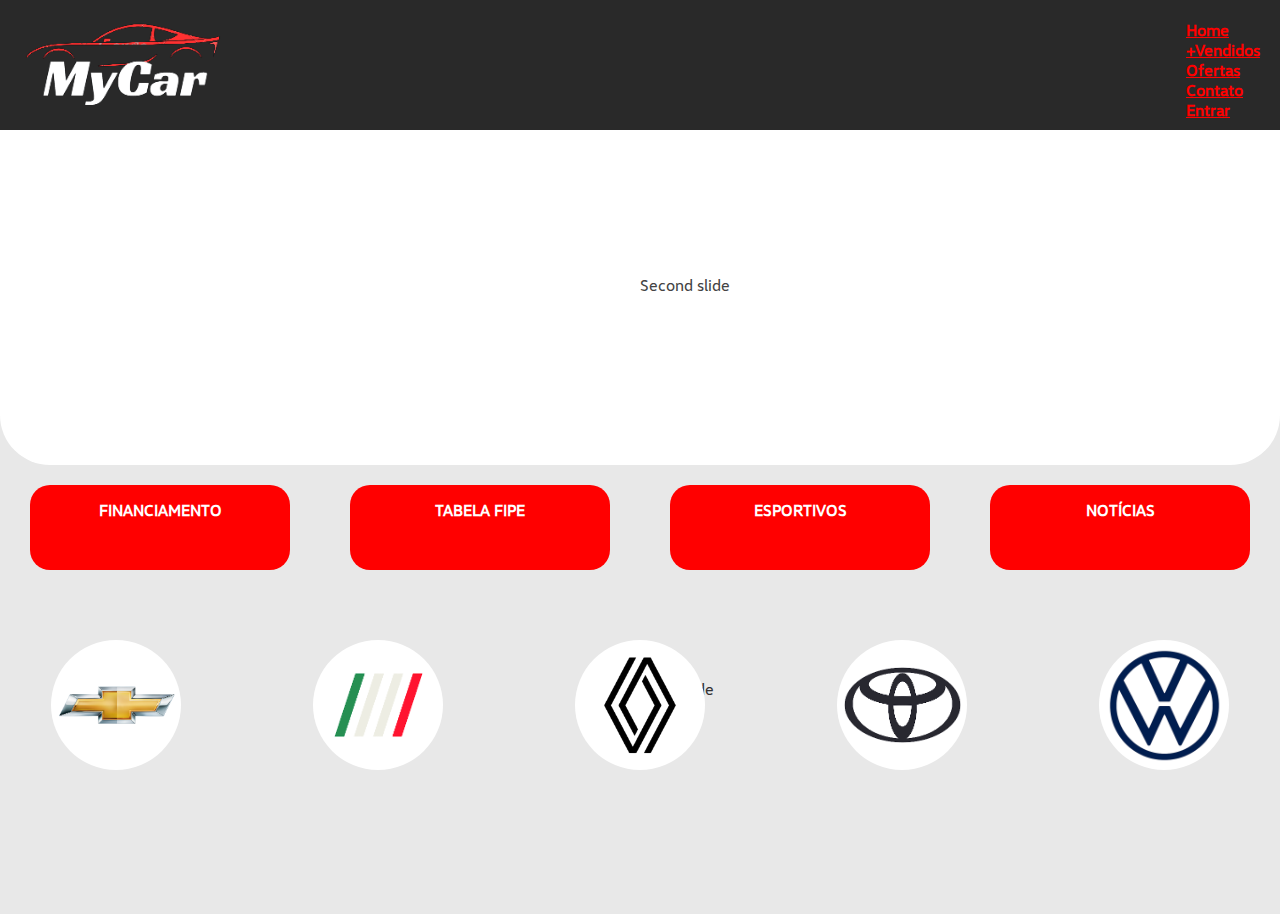
==== projeto_UNIT_HTML-main/index.html @ 5a2da307 "Update Carrousel & Images" ====
<!DOCTYPE html>
<html>
  <head>
    <meta charset="utf-8" />
    <meta http-equiv="X-UA-Compatible" content="IE=edge" />
    <title>My Car</title>
    <meta name="viewport" content="width=device-width, initial-scale=1" />
    <link
      rel="stylesheet"
      href="https://stackpath.bootstrapcdn.com/bootstrap/4.1.3/css/bootstrap.min.css"
      integrity="sha384-MCw98/SFnGE8fJT3GXwEOngsV7Zt27NXFoaoApmYm81iuXoPkFOJwJ8ERdknLPMO"
      crossorigin="anonymous"
    />
    <link rel="stylesheet" href="style.css" />
  </head>
  <body>
    <header>
      <img src="Midia/icons/logo.png" alt="MyCar_logo" />
      <nav>
        <ul class="nav">
          <li class="nav-item">
            <a class="nav-link active" href="#">Home</a>
          </li>
          <li class="nav-item">
            <a class="nav-link" href="#">+Vendidos</a>
          </li>
          <li class="nav-item">
            <a class="nav-link" href="#">Ofertas</a>
          </li>
          <li class="nav-item">
            <a class="nav-link" href="#">Contato</a>
          </li>
          <li class="nav-item">
            <a class="nav-link" href="#">Entrar</a>
          </li>
        </ul>
      </nav>
    </header>
    <aside class="banner_slide">
      <div id="carouselExample" class="carousel slide">
        <div class="carousel-inner">
          <div class="carousel-item active">
            <svg
              class="bd-placeholder-img bd-placeholder-img-lg d-block w-100"
              width="800"
              height="400"
              xmlns="http://www.w3.org/2000/svg"
              role="img"
              aria-label="Placeholder: First slide"
              preserveAspectRatio="xMidYMid slice"
              focusable="false"
            >
              <title>Placeholder</title>
              <rect width="auto" height="auto" fill="#777"></rect>
            </svg>
          </div>
          <div class="carousel-item">
            <svg
              class="bd-placeholder-img bd-placeholder-img-lg d-block w-100"
              width="800"
              height="400"
              xmlns="http://www.w3.org/2000/svg"
              role="img"
              aria-label="Placeholder: Second slide"
              preserveAspectRatio="xMidYMid slice"
              focusable="false"
            >
              <title>Placeholder</title>
              <rect width="auto" height="auto" fill="#666"></rect>
              <text x="50%" y="50%" fill="#444" dy=".3em">Second slide</text>
            </svg>
          </div>
          <div class="carousel-item">
            <svg
              class="bd-placeholder-img bd-placeholder-img-lg d-block w-100"
              width="800"
              height="400"
              xmlns="http://www.w3.org/2000/svg"
              role="img"
              aria-label="Placeholder: Third slide"
              preserveAspectRatio="xMidYMid slice"
              focusable="false"
            >
              <title>Placeholder</title>
              <rect width="auto" height="auto" fill="#555"></rect>
              <text x="50%" y="50%" fill="#333" dy=".3em">Third slide</text>
            </svg>
          </div>
        </div>
        <button
          class="carousel-control-prev"
          type="button"
          data-bs-target="#carouselExample"
          data-bs-slide="prev"
        >
          <span class="carousel-control-prev-icon" aria-hidden="true"></span>
        </button>
        <button
          class="carousel-control-next"
          type="button"
          data-bs-target="#carouselExample"
          data-bs-slide="next"
        >
          <span class="carousel-control-next-icon" aria-hidden="true"></span>
        </button>
      </div>
    </aside>
    <div class="home_boxes">
      <div class="container">
        <p>Financiamento</p>
      </div>
      <div class="container">
        <p>Tabela Fipe</p>
      </div>
      <div class="container">
        <p>Esportivos</p>
      </div>
      <div class="container">
        <p>Notícias</p>
      </div>
    </div>

    <div class="marcas_boxes">
      <div class="logo_container">
        <img src="Midia/chevrolet/chevrolet_logo.png" alt="Chevrolet" />
      </div>
      <div class="logo_container">
        <img src="Midia/fiat/fiat_logo.png" alt="FIAT" />
      </div>
      <div class="logo_container">
        <img src="Midia/renault/renault_logo.png" alt="Renault" />
      </div>
      <div class="logo_container">
        <img src="Midia/toyota/toyota.png" alt="Toyota" />
      </div>
      <div class="logo_container">
        <img src="Midia/volkswagen/volkswagen_logo.png" alt="Volkswagen" />
      </div>
    </div>
  </body>
</html>
---- projeto_UNIT_HTML-main/style.css ----
* {
  padding: 0;
  margin: 0;
  vertical-align: baseline;
  list-style: none;
  border: 0;
}

@font-face {
  font-family: "VKsFont";
  src: url(fonts/VWHead-Regular.otf) format("truetype");
}
body {
  background-color: #e8e8e8;
  font-family: "VKsFont", sans-serif;
}

header {
  background-color: #292929;
  padding: 20px;
  display: flex;
  height: 90px;
}

.banner_slide {
  background-color: #ffffff;
  padding: 10px;
  height: 35vh;
  border-radius: 0px 0px 50px 50px;
  display: flex;
  justify-content: center;
  align-items: center;
}

.home_boxes {
  position: relative;
  display: flex;
  justify-content: space-around;
}

.container {
  background-color: red;
  padding: 15px;
  width: 230px;
  height: 55px;
  margin-top: 20px;
  border-radius: 20px;
}

.container p {
  display: flex;
  justify-content: center;
  align-items: center;
  text-transform: uppercase;
  font-weight: bolder;
  color: #ffffff;
}

.container img {
  display: flex;
  justify-content: center;
  align-items: center;
  margin: 0;
}

.marcas_boxes {
  position: relative;
  display: flex;
  justify-content: space-around;
  margin-left: 10px;
  margin-right: 10px;
  gap: 50px;
}

.logo_container {
  display: flex;
  justify-content: center;
  align-items: center;
  background-color: #ffffff;
  border-radius: 50%;
  margin-top: 70px;
  margin-bottom: 20px;
  width: 130px;
  height: 130px;
}

.logo_container img {
  align-content: center;
  max-width: 90%;
  max-height: 90%;
  width: auto;
  height: auto;
}

.logo_container:hover {
  transform: scale(1.1);
}

nav {
  position: relative;
  margin-left: auto;
}

a {
  color: #ff0000;
  font-weight: bolder;
}

a:hover {
  color: #ff0000ab;
}

a:hover {
  color: #ff0000ab;
}

button {
  background-color: #ff0000;
  border-radius: 50%;
  max-width: 100%;
  max-height: 100%;
  width: auto;
  height: auto;
}
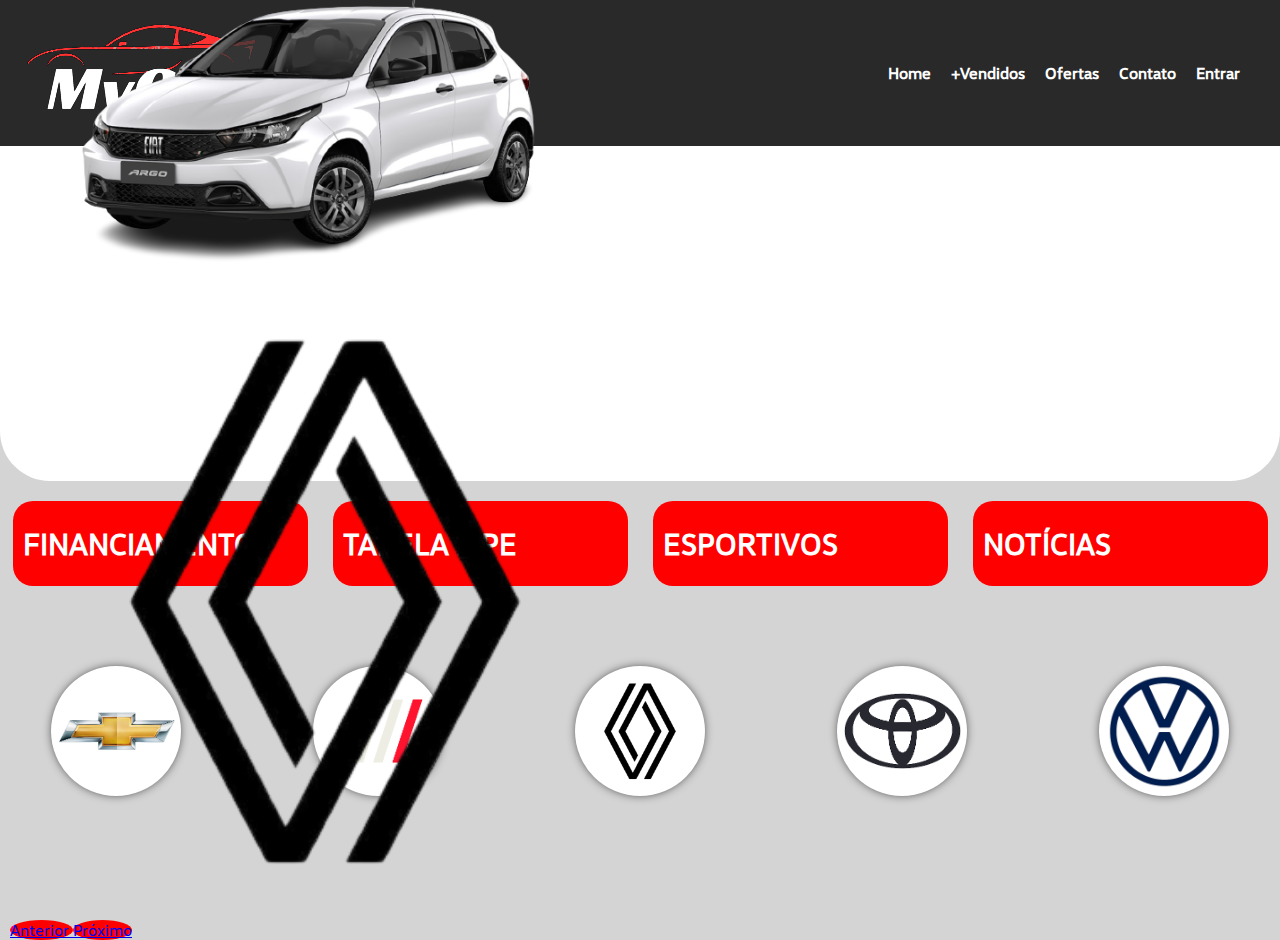
==== commit 98764e74: "Update Carrossel Bootstrap" ====
--- a/projeto_UNIT_HTML-main/index.html
+++ b/projeto_UNIT_HTML-main/index.html
@@ -1,5 +1,5 @@
 <!DOCTYPE html>
-<html>
+<html lang="en">
   <head>
     <meta charset="utf-8" />
     <meta http-equiv="X-UA-Compatible" content="IE=edge" />
@@ -12,97 +12,49 @@
       crossorigin="anonymous"
     />
     <link rel="stylesheet" href="style.css" />
+    <script src="script.js"></script>
   </head>
   <body>
     <header>
       <img src="Midia/icons/logo.png" alt="MyCar_logo" />
       <nav>
         <ul class="nav">
-          <li class="nav-item">
-            <a class="nav-link active" href="#">Home</a>
-          </li>
-          <li class="nav-item">
-            <a class="nav-link" href="#">+Vendidos</a>
-          </li>
-          <li class="nav-item">
-            <a class="nav-link" href="#">Ofertas</a>
-          </li>
-          <li class="nav-item">
-            <a class="nav-link" href="#">Contato</a>
-          </li>
-          <li class="nav-item">
-            <a class="nav-link" href="#">Entrar</a>
-          </li>
+          <li><a href="#">Home</a></li>
+          <li><a href="#">+Vendidos</a></li>
+          <li><a href="#">Ofertas</a></li>
+          <li><a href="#">Contato</a></li>
+          <li><a href="#">Entrar</a></li>
         </ul>
       </nav>
     </header>
     <aside class="banner_slide">
-      <div id="carouselExample" class="carousel slide">
+      <div id="meuCarrossel" class="carousel slide" data-ride="carousel">
+        <ol class="carousel-indicators">
+          <li data-target="#meuCarrossel" data-slide-to="0" class="active"></li>
+          <li data-target="#meuCarrossel" data-slide-to="1"></li>
+          <li data-target="#meuCarrossel" data-slide-to="2"></li>
+        </ol>
         <div class="carousel-inner">
           <div class="carousel-item active">
-            <svg
-              class="bd-placeholder-img bd-placeholder-img-lg d-block w-100"
-              width="800"
-              height="400"
-              xmlns="http://www.w3.org/2000/svg"
-              role="img"
-              aria-label="Placeholder: First slide"
-              preserveAspectRatio="xMidYMid slice"
-              focusable="false"
-            >
-              <title>Placeholder</title>
-              <rect width="auto" height="auto" fill="#777"></rect>
-            </svg>
+            <img class="d-block w-100" style="width: 50%;" src="Midia/chevrolet/chevrolet_logo.png" alt="Primeiro Slide">
           </div>
           <div class="carousel-item">
-            <svg
-              class="bd-placeholder-img bd-placeholder-img-lg d-block w-100"
-              width="800"
-              height="400"
-              xmlns="http://www.w3.org/2000/svg"
-              role="img"
-              aria-label="Placeholder: Second slide"
-              preserveAspectRatio="xMidYMid slice"
-              focusable="false"
-            >
-              <title>Placeholder</title>
-              <rect width="auto" height="auto" fill="#666"></rect>
-              <text x="50%" y="50%" fill="#444" dy=".3em">Second slide</text>
-            </svg>
+            <img class="d-block w-100" style="width: 50%;" src="Midia/fiat/fiat_argo.png" alt="Segundo Slide">
           </div>
           <div class="carousel-item">
-            <svg
-              class="bd-placeholder-img bd-placeholder-img-lg d-block w-100"
-              width="800"
-              height="400"
-              xmlns="http://www.w3.org/2000/svg"
-              role="img"
-              aria-label="Placeholder: Third slide"
-              preserveAspectRatio="xMidYMid slice"
-              focusable="false"
-            >
-              <title>Placeholder</title>
-              <rect width="auto" height="auto" fill="#555"></rect>
-              <text x="50%" y="50%" fill="#333" dy=".3em">Third slide</text>
-            </svg>
+            <img class="d-block w-100" style="width: 50%;" src="Midia/renault/renault_logo.png" alt="Terceiro Slide">
           </div>
         </div>
-        <button
-          class="carousel-control-prev"
-          type="button"
-          data-bs-target="#carouselExample"
-          data-bs-slide="prev"
-        >
+        <a class="carousel-control-prev" href="#meuCarrossel" role="button" data-slide="prev">
           <span class="carousel-control-prev-icon" aria-hidden="true"></span>
-        </button>
-        <button
-          class="carousel-control-next"
-          type="button"
-          data-bs-target="#carouselExample"
-          data-bs-slide="next"
-        >
+          <span class="sr-only">Anterior</span>
+        </a>
+        <a class="carousel-control-next" href="#meuCarrossel" role="button" data-slide="next">
           <span class="carousel-control-next-icon" aria-hidden="true"></span>
-        </button>
+          <span class="sr-only">Próximo</span>
+        </a>
+      </div>
+        </div>
       </div>
     </aside>
     <div class="home_boxes">
@@ -137,5 +89,7 @@
         <img src="Midia/volkswagen/volkswagen_logo.png" alt="Volkswagen" />
       </div>
     </div>
+    <script src="https://code.jquery.com/jquery-3.3.1.slim.min.js"></script>
+    <script src="https://stackpath.bootstrapcdn.com/bootstrap/4.1.3/js/bootstrap.min.js"></script>
   </body>
 </html>
--- a/projeto_UNIT_HTML-main/style.css
+++ b/projeto_UNIT_HTML-main/style.css
@@ -10,8 +10,9 @@
   font-family: "VKsFont";
   src: url(fonts/VWHead-Regular.otf) format("truetype");
 }
+
 body {
-  background-color: #e8e8e8;
+  background-color: #d4d4d4;
   font-family: "VKsFont", sans-serif;
 }
 
@@ -19,56 +20,66 @@
   background-color: #292929;
   padding: 20px;
   display: flex;
-  height: 90px;
+  align-items: center;
+}
+
+nav {
+  margin-left: auto;
+}
+
+nav ul {
+  display: flex;
+}
+
+nav a {
+  color: #ffffff;
+  font-weight: bold;
+  text-decoration: none;
+  margin-right: 20px;
+}
+
+nav a:hover {
+  color: #ff0000;
 }
 
 .banner_slide {
   background-color: #ffffff;
   padding: 10px;
   height: 35vh;
-  border-radius: 0px 0px 50px 50px;
+  border-radius: 0 0 50px 50px;
   display: flex;
   justify-content: center;
   align-items: center;
 }
 
 .home_boxes {
-  position: relative;
   display: flex;
   justify-content: space-around;
 }
 
 .container {
   background-color: red;
-  padding: 15px;
-  width: 230px;
-  height: 55px;
+  padding: 10px;
+  width: 275px;
+  height: 65px;
   margin-top: 20px;
   border-radius: 20px;
+  display: flex;
+  align-items: center;
 }
 
 .container p {
-  display: flex;
-  justify-content: center;
-  align-items: center;
+  font-size: 30px;
   text-transform: uppercase;
-  font-weight: bolder;
+  font-weight: 600;
   color: #ffffff;
-}
-
-.container img {
-  display: flex;
-  justify-content: center;
-  align-items: center;
   margin: 0;
 }
 
 .marcas_boxes {
-  position: relative;
   display: flex;
   justify-content: space-around;
-  margin-left: 10px;
-  margin-right: 10px;
+  margin: 10px;
   gap: 50px;
 }
 
@@ -82,43 +93,63 @@
   margin-bottom: 20px;
   width: 130px;
   height: 130px;
+  box-shadow: 0px 0px 11px -3px #000000;
+  transition: transform 0.3s ease-in-out;
 }
 
 .logo_container img {
-  align-content: center;
   max-width: 90%;
   max-height: 90%;
-  width: auto;
-  height: auto;
 }
 
 .logo_container:hover {
   transform: scale(1.1);
 }
 
-nav {
-  position: relative;
-  margin-left: auto;
+.container_car {
+  background-color: #ffffff;
+  padding: 35px;
+  width: 250px;
+  height: 250px;
+  margin-top: 350px;
+  border-radius: 20px;
+  box-shadow: 0px 0px 11px -3px #000000;
 }
 
-a {
-  color: #ff0000;
-  font-weight: bolder;
+/* Estilo Carrossel  */
+.carousel-inner {
+  position: relative;
+  width: 100%;
+  overflow: hidden;
+}
+.carousel-inner::after {
+  display: block;
+  clear: both;
+  content: "";
 }
 
-a:hover {
-  color: #ff0000ab;
+.carousel-control-prev {
+  background-color: #ff0000;
+  border-radius: 50%;
+  width: 30px;
+  height: 30px;
+  margin: auto;
+  cursor: pointer;
 }
 
-a:hover {
-  color: #ff0000ab;
+.carousel-control-next {
+  background-color: #ff0000;
+  border-radius: 50%;
+  width: 30px;
+  height: 30px;
+  margin: auto;
+  cursor: pointer;
 }
 
-button {
-  background-color: #ff0000;
-  border-radius: 50%;
-  max-width: 100%;
-  max-height: 100%;
-  width: auto;
-  height: auto;
+.carousel-control-prev {
+  left: 0;
 }
+
+.carousel-control-next {
+  right: 0;
+}
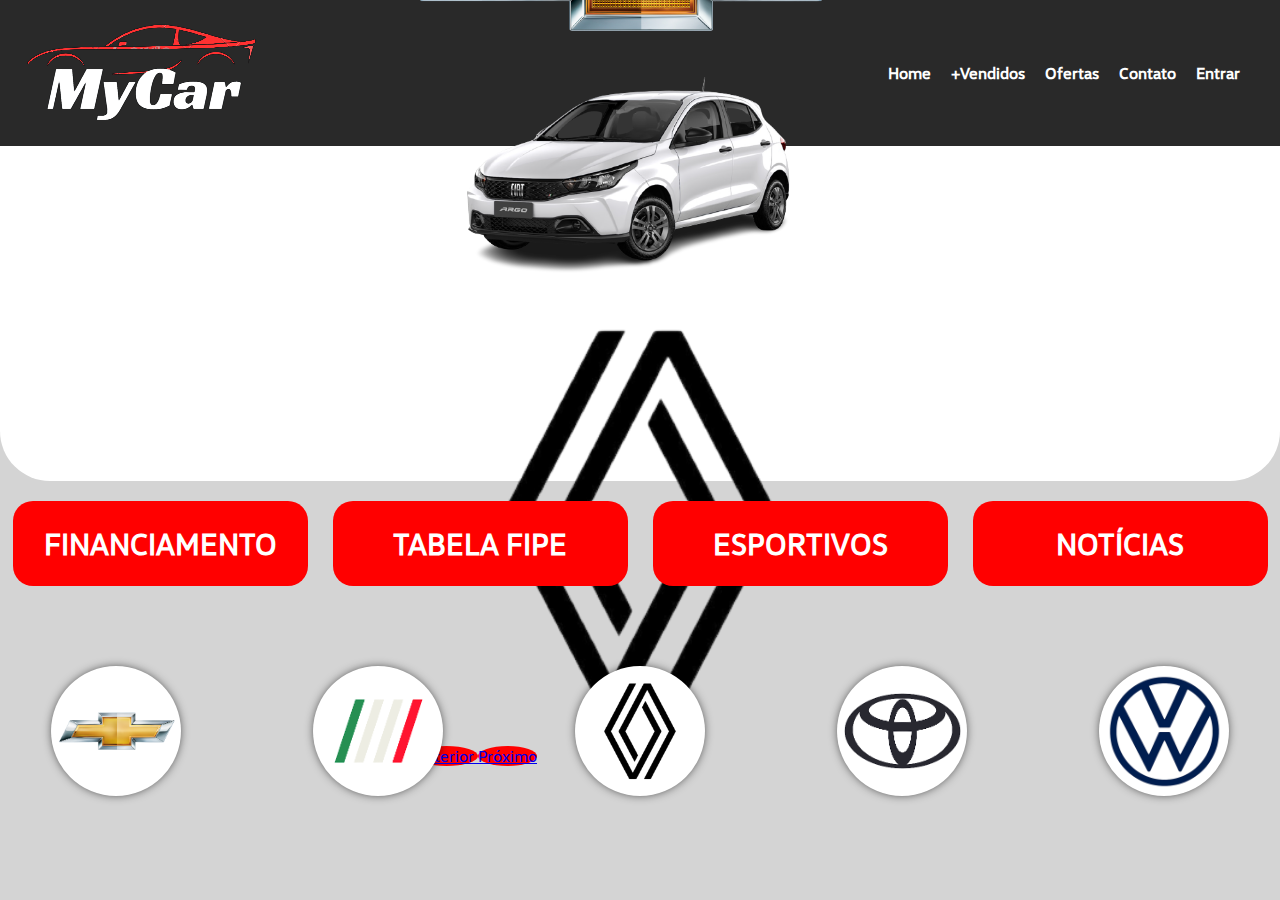
==== commit c7cf22c4: "Update final" ====
--- a/projeto_UNIT_HTML-main/index.html
+++ b/projeto_UNIT_HTML-main/index.html
@@ -12,7 +12,8 @@
       crossorigin="anonymous"
     />
     <link rel="stylesheet" href="style.css" />
-    <script src="script.js"></script>
+    <script src="https://code.jquery.com/jquery-3.3.1.slim.min.js"></script>
+    <script src="https://stackpath.bootstrapcdn.com/bootstrap/4.1.3/js/bootstrap.min.js"></script>
   </head>
   <body>
     <header>
@@ -20,7 +21,7 @@
       <nav>
         <ul class="nav">
           <li><a href="#">Home</a></li>
-          <li><a href="#">+Vendidos</a></li>
+          <li><a href="carros.html">+Vendidos</a></li>
           <li><a href="#">Ofertas</a></li>
           <li><a href="#">Contato</a></li>
           <li><a href="#">Entrar</a></li>
@@ -34,27 +35,46 @@
           <li data-target="#meuCarrossel" data-slide-to="1"></li>
           <li data-target="#meuCarrossel" data-slide-to="2"></li>
         </ol>
-        <div class="carousel-inner">
-          <div class="carousel-item active">
-            <img class="d-block w-100" style="width: 50%;" src="Midia/chevrolet/chevrolet_logo.png" alt="Primeiro Slide">
-          </div>
-          <div class="carousel-item">
-            <img class="d-block w-100" style="width: 50%;" src="Midia/fiat/fiat_argo.png" alt="Segundo Slide">
-          </div>
-          <div class="carousel-item">
-            <img class="d-block w-100" style="width: 50%;" src="Midia/renault/renault_logo.png" alt="Terceiro Slide">
-          </div>
+        <div class="carousel-item active">
+          <img
+            class="carousel-image"
+            src="Midia/chevrolet/chevrolet_logo.png"
+            alt="Primeiro Slide"
+          />
         </div>
-        <a class="carousel-control-prev" href="#meuCarrossel" role="button" data-slide="prev">
+        <div class="carousel-item">
+          <img
+            class="carousel-image"
+            src="Midia/fiat/fiat_argo.png"
+            alt="Segundo Slide"
+          />
+        </div>
+        <div class="carousel-item">
+          <img
+            class="carousel-image"
+            src="Midia/renault/renault_logo.png"
+            alt="Terceiro Slide"
+          />
+        </div>
+
+        <a
+          class="carousel-control-prev"
+          href="#meuCarrossel"
+          role="button"
+          data-slide="prev"
+        >
           <span class="carousel-control-prev-icon" aria-hidden="true"></span>
           <span class="sr-only">Anterior</span>
         </a>
-        <a class="carousel-control-next" href="#meuCarrossel" role="button" data-slide="next">
+        <a
+          class="carousel-control-next"
+          href="#meuCarrossel"
+          role="button"
+          data-slide="next"
+        >
           <span class="carousel-control-next-icon" aria-hidden="true"></span>
           <span class="sr-only">Próximo</span>
         </a>
-      </div>
-        </div>
       </div>
     </aside>
     <div class="home_boxes">
@@ -89,7 +109,5 @@
         <img src="Midia/volkswagen/volkswagen_logo.png" alt="Volkswagen" />
       </div>
     </div>
-    <script src="https://code.jquery.com/jquery-3.3.1.slim.min.js"></script>
-    <script src="https://stackpath.bootstrapcdn.com/bootstrap/4.1.3/js/bootstrap.min.js"></script>
   </body>
 </html>
--- a/projeto_UNIT_HTML-main/style.css
+++ b/projeto_UNIT_HTML-main/style.css
@@ -73,7 +73,7 @@
   text-transform: uppercase;
   font-weight: 600;
   color: #ffffff;
-  margin: 0;
+  margin: auto;
 }
 
 .marcas_boxes {
@@ -97,6 +97,10 @@
   transition: transform 0.3s ease-in-out;
 }
 
+.logo_container:hover {
+  transform: translateY(-10px);
+}
+
 .logo_container img {
   max-width: 90%;
   max-height: 90%;
@@ -106,14 +110,48 @@
   transform: scale(1.1);
 }
 
+.car_boxes {
+  display: flex;
+  justify-content: center;
+  align-items: flex-start;
+  flex-wrap: wrap;
+  max-width: 1200px;
+  margin: -205px auto;
+  gap: 30px;
+}
+
+.car_box {
+  background-color: #f0f0f0;
+  padding: 20px;
+  border-radius: 10px;
+  box-shadow: 0px 0px 10px 0px rgba(0, 0, 0, 0.1);
+  text-align: center;
+  width: 250px;
+}
+
+.car_box h3 {
+  font-size: 18px;
+  margin-bottom: 10px;
+}
+
 .container_car {
   background-color: #ffffff;
+  display: flex;
+  justify-content: center;
   padding: 35px;
   width: 250px;
   height: 250px;
   margin-top: 350px;
   border-radius: 20px;
   box-shadow: 0px 0px 11px -3px #000000;
+}
+
+.container_car img {
+  display: block;
+  margin: auto;
+  max-width: 150%;
+  max-height: 100%;
+  border-radius: 5px;
 }
 
 /* Estilo Carrossel  */
@@ -153,3 +191,8 @@
 .carousel-control-next {
   right: 0;
 }
+
+.carousel-image {
+  width: 450px;
+  height: auto;
+}
